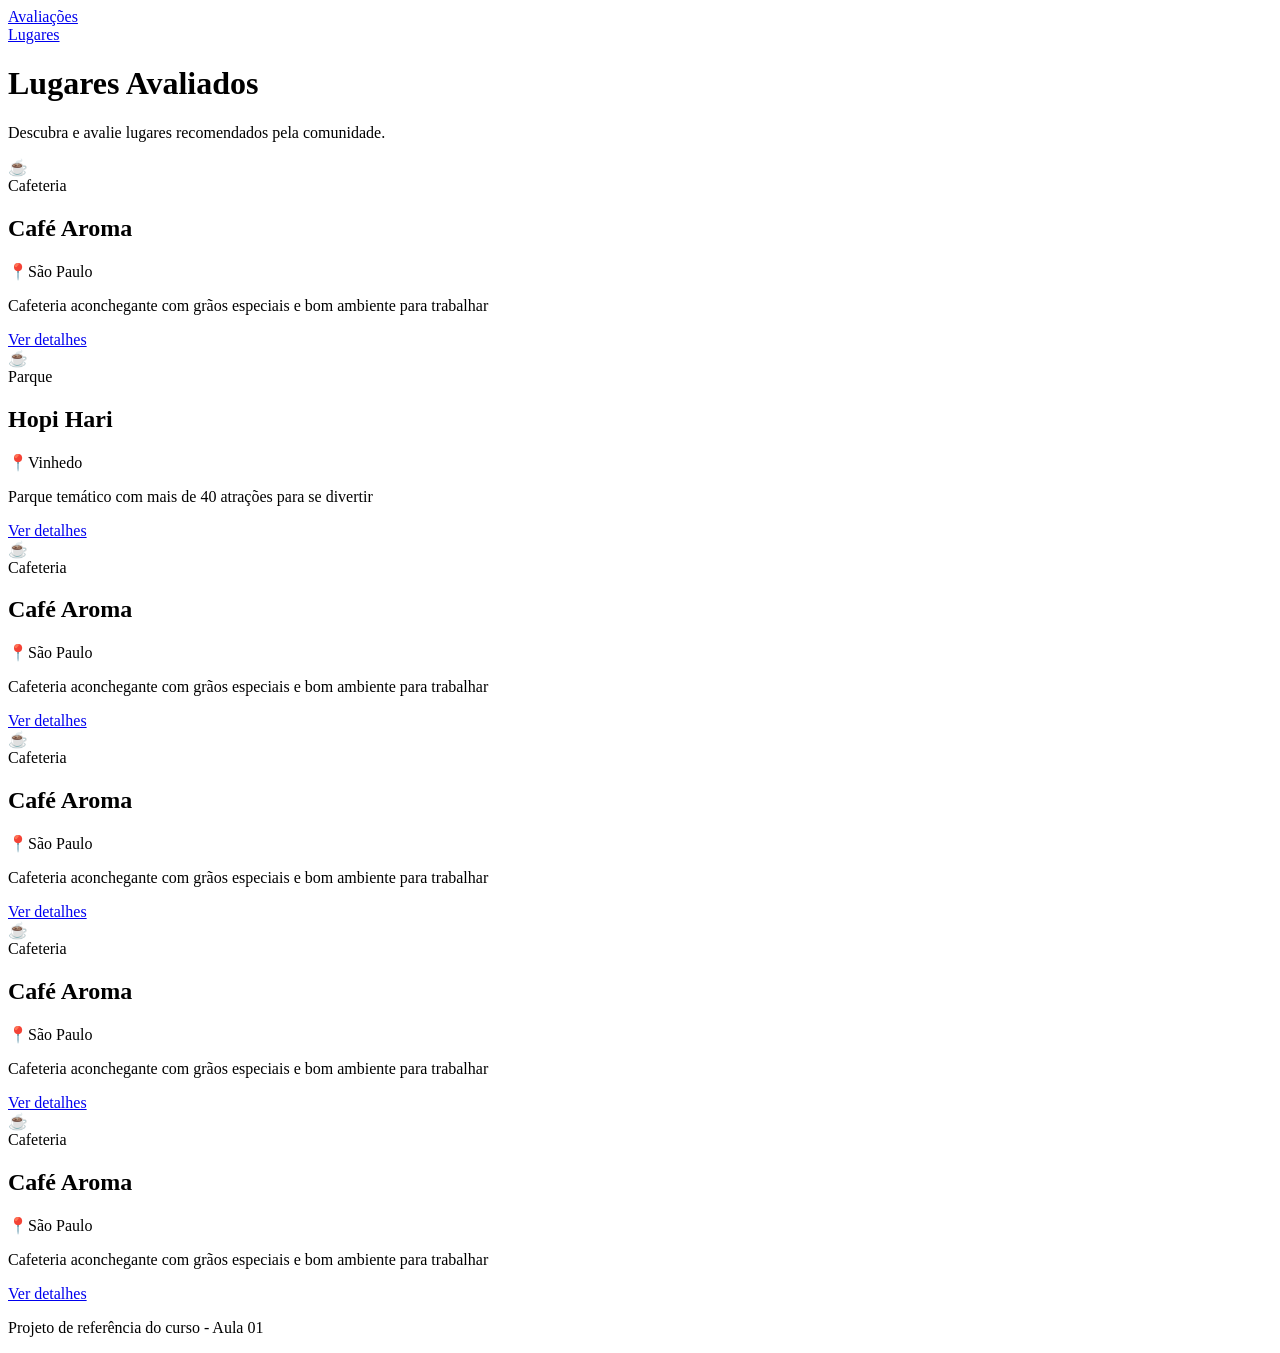
==== Aula-01/index.html @ ab425f8a "Initial commit" ====
<!DOCTYPE html>
<html lang="pt-br">
<head>
    <meta charset="UTF-8">
    <meta name="viewport" content="width=device-width, initial-scale=1.0">
    <title>Avaliações | Lugares</title>
    <link rel="stylesheet" href="css/style.css">
</head>
<body>
    <header class="cabecalho">
        <a href="index.html" class="cabecalho_logo">Avaliações</a>
        <nav class="cabecalho_nav">
            <a href="index.html">Lugares</a>
        </nav>
    </header>
</body>
<main class="container">
    <h1 class="titulo_pagina">Lugares Avaliados</h1>
    <p class="subtitulo_pagina">
        Descubra e avalie lugares recomendados pela comunidade.
    </p>
    <section class="card-girls">
        <article class="card" data-categoria="cafeteria">
            <div class="card-banner" aria-hidden="true">☕</div>
            <div class="card-body">
                <span class="badge">Cafeteria</span>
                <h2 class="card-title">Café Aroma</h2>
                <p class="card-cidade">📍São Paulo</p>
                <p class="card-descricao">Cafeteria aconchegante com grãos especiais e bom ambiente para trabalhar</p>
                <a href="detalhe.html" class="card-link">Ver detalhes</a>
            </div>
        </article>
        <article class="card" data-categoria="cafeteria">
            <div class="card-banner" aria-hidden="true">☕</div>
            <div class="card-body">
                <span class="badge">Parque</span>
                <h2 class="card-title">Hopi Hari</h2>
                <p class="card-cidade">📍Vinhedo</p>
                <p class="card-descricao">Parque temático com mais de 40 atrações para se divertir </p>
                <a href="detalhe.html" class="card-link">Ver detalhes</a>
            </div>
        </article>
        <article class="card" data-categoria="cafeteria">
            <div class="card-banner" aria-hidden="true">☕</div>
            <div class="card-body">
                <span class="badge">Cafeteria</span>
                <h2 class="card-title">Café Aroma</h2>
                <p class="card-cidade">📍São Paulo</p>
                <p class="card-descricao">Cafeteria aconchegante com grãos especiais e bom ambiente para trabalhar</p>
                <a href="detalhe.html" class="card-link">Ver detalhes</a>
            </div>
        </article>
        <article class="card" data-categoria="cafeteria">
            <div class="card-banner" aria-hidden="true">☕</div>
            <div class="card-body">
                <span class="badge">Cafeteria</span>
                <h2 class="card-title">Café Aroma</h2>
                <p class="card-cidade">📍São Paulo</p>
                <p class="card-descricao">Cafeteria aconchegante com grãos especiais e bom ambiente para trabalhar</p>
                <a href="detalhe.html" class="card-link">Ver detalhes</a>
            </div>
        </article>
        <article class="card" data-categoria="cafeteria">
            <div class="card-banner" aria-hidden="true">☕</div>
            <div class="card-body">
                <span class="badge">Cafeteria</span>
                <h2 class="card-title">Café Aroma</h2>
                <p class="card-cidade">📍São Paulo</p>
                <p class="card-descricao">Cafeteria aconchegante com grãos especiais e bom ambiente para trabalhar</p>
                <a href="detalhe.html" class="card-link">Ver detalhes</a>
            </div>
        </article>
        <article class="card" data-categoria="cafeteria">
            <div class="card-banner" aria-hidden="true">☕</div>
            <div class="card-body">
                <span class="badge">Cafeteria</span>
                <h2 class="card-title">Café Aroma</h2>
                <p class="card-cidade">📍São Paulo</p>
                <p class="card-descricao">Cafeteria aconchegante com grãos especiais e bom ambiente para trabalhar</p>
                <a href="detalhe.html" class="card-link">Ver detalhes</a>
            </div>
        </article>
    </section>
    <footer class="rodape">
        <p>Projeto de referência do curso  - Aula 01</p> 
     </footer>
    
</main>
</html>
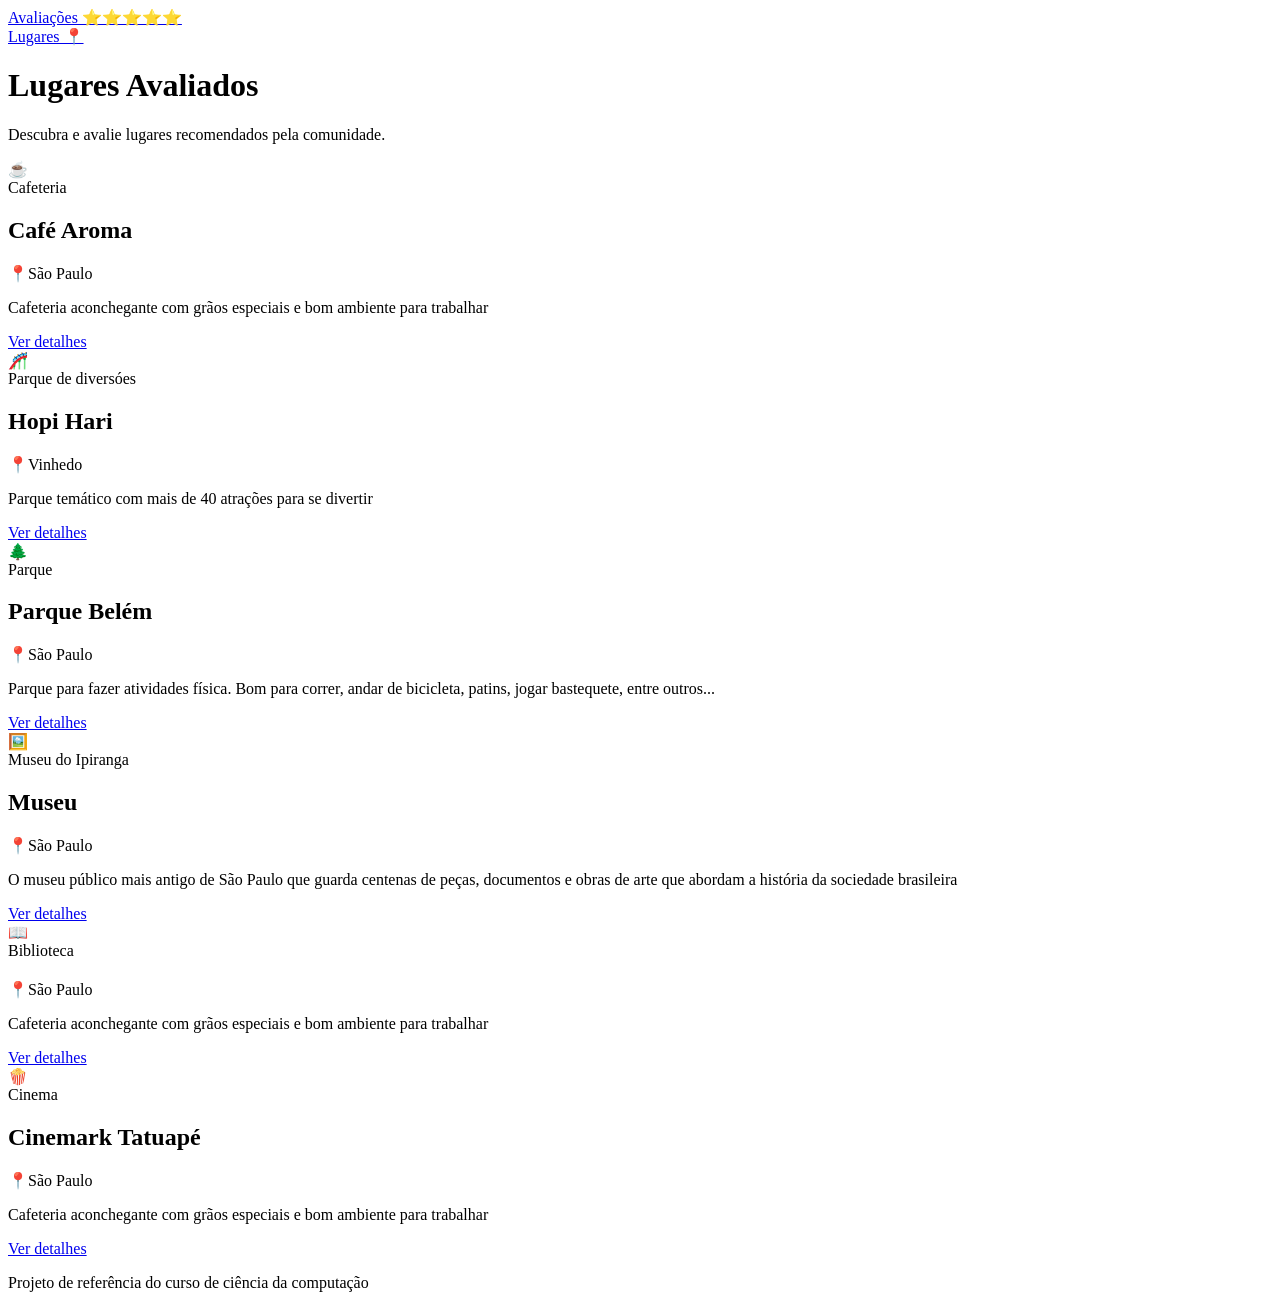
==== commit 718433df: "Atualiza com a aula 2 Continuação na estilização do css" ====
--- a/Aula-01/index.html
+++ b/Aula-01/index.html
@@ -8,15 +8,15 @@
 </head>
 <body>
     <header class="cabecalho">
-        <a href="index.html" class="cabecalho_logo">Avaliações</a>
-        <nav class="cabecalho_nav">
-            <a href="index.html">Lugares</a>
+        <a href="index.html" class="cabecalho-logo">Avaliações ⭐⭐⭐⭐⭐</a>
+        <nav class="cabecalho-nav">
+            <a href="index.html">Lugares 📍</a>
         </nav>
     </header>
 </body>
 <main class="container">
-    <h1 class="titulo_pagina">Lugares Avaliados</h1>
-    <p class="subtitulo_pagina">
+    <h1 class="titulo-pagina">Lugares Avaliados</h1>
+    <p class="subtitulo-pagina">
         Descubra e avalie lugares recomendados pela comunidade.
     </p>
     <section class="card-girls">
@@ -30,51 +30,51 @@
                 <a href="detalhe.html" class="card-link">Ver detalhes</a>
             </div>
         </article>
-        <article class="card" data-categoria="cafeteria">
-            <div class="card-banner" aria-hidden="true">☕</div>
+        <article class="card" data-categoria="parque-diversoes">
+            <div class="card-banner" aria-hidden="true">🎢</div>
             <div class="card-body">
-                <span class="badge">Parque</span>
+                <span class="badge">Parque de diversóes</span>
                 <h2 class="card-title">Hopi Hari</h2>
                 <p class="card-cidade">📍Vinhedo</p>
                 <p class="card-descricao">Parque temático com mais de 40 atrações para se divertir </p>
                 <a href="detalhe.html" class="card-link">Ver detalhes</a>
             </div>
         </article>
-        <article class="card" data-categoria="cafeteria">
-            <div class="card-banner" aria-hidden="true">☕</div>
+        <article class="card" data-categoria="parque">
+            <div class="card-banner" aria-hidden="true">🌲</div>
             <div class="card-body">
-                <span class="badge">Cafeteria</span>
-                <h2 class="card-title">Café Aroma</h2>
+                <span class="badge">Parque</span>
+                <h2 class="card-title">Parque Belém</h2>
+                <p class="card-cidade">📍São Paulo</p>
+                <p class="card-descricao">Parque para fazer atividades física. Bom para correr, andar de bicicleta, patins, jogar bastequete, entre outros...</p>
+                <a href="detalhe.html" class="card-link">Ver detalhes</a>
+            </div>
+        </article>
+        <article class="card" data-categoria="museu">
+            <div class="card-banner" aria-hidden="true">🖼️</div>
+            <div class="card-body">
+                <span class="badge">Museu do Ipiranga</span>
+                <h2 class="card-title">Museu</h2>
+                <p class="card-cidade">📍São Paulo</p>
+                <p class="card-descricao">O museu público mais antigo de São Paulo que guarda centenas de peças, documentos e obras de arte que abordam a história da sociedade brasileira</p>
+                <a href="detalhe.html" class="card-link">Ver detalhes</a>
+            </div>
+        </article>
+        <article class="card" data-categoria="biblioteca">
+            <div class="card-banner" aria-hidden="true">📖</div>
+            <div class="card-body">
+                <span class="badge">Biblioteca</span>
+                <h2 class="card-title"></h2>
                 <p class="card-cidade">📍São Paulo</p>
                 <p class="card-descricao">Cafeteria aconchegante com grãos especiais e bom ambiente para trabalhar</p>
                 <a href="detalhe.html" class="card-link">Ver detalhes</a>
             </div>
         </article>
-        <article class="card" data-categoria="cafeteria">
-            <div class="card-banner" aria-hidden="true">☕</div>
+        <article class="card" data-categoria="cinema">
+            <div class="card-banner" aria-hidden="true">🍿</div>
             <div class="card-body">
-                <span class="badge">Cafeteria</span>
-                <h2 class="card-title">Café Aroma</h2>
-                <p class="card-cidade">📍São Paulo</p>
-                <p class="card-descricao">Cafeteria aconchegante com grãos especiais e bom ambiente para trabalhar</p>
-                <a href="detalhe.html" class="card-link">Ver detalhes</a>
-            </div>
-        </article>
-        <article class="card" data-categoria="cafeteria">
-            <div class="card-banner" aria-hidden="true">☕</div>
-            <div class="card-body">
-                <span class="badge">Cafeteria</span>
-                <h2 class="card-title">Café Aroma</h2>
-                <p class="card-cidade">📍São Paulo</p>
-                <p class="card-descricao">Cafeteria aconchegante com grãos especiais e bom ambiente para trabalhar</p>
-                <a href="detalhe.html" class="card-link">Ver detalhes</a>
-            </div>
-        </article>
-        <article class="card" data-categoria="cafeteria">
-            <div class="card-banner" aria-hidden="true">☕</div>
-            <div class="card-body">
-                <span class="badge">Cafeteria</span>
-                <h2 class="card-title">Café Aroma</h2>
+                <span class="badge">Cinema</span>
+                <h2 class="card-title">Cinemark Tatuapé</h2>
                 <p class="card-cidade">📍São Paulo</p>
                 <p class="card-descricao">Cafeteria aconchegante com grãos especiais e bom ambiente para trabalhar</p>
                 <a href="detalhe.html" class="card-link">Ver detalhes</a>
@@ -82,7 +82,7 @@
         </article>
     </section>
     <footer class="rodape">
-        <p>Projeto de referência do curso  - Aula 01</p> 
+        <p>Projeto de referência do curso de ciência da computação</p> 
      </footer>
     
 </main>
